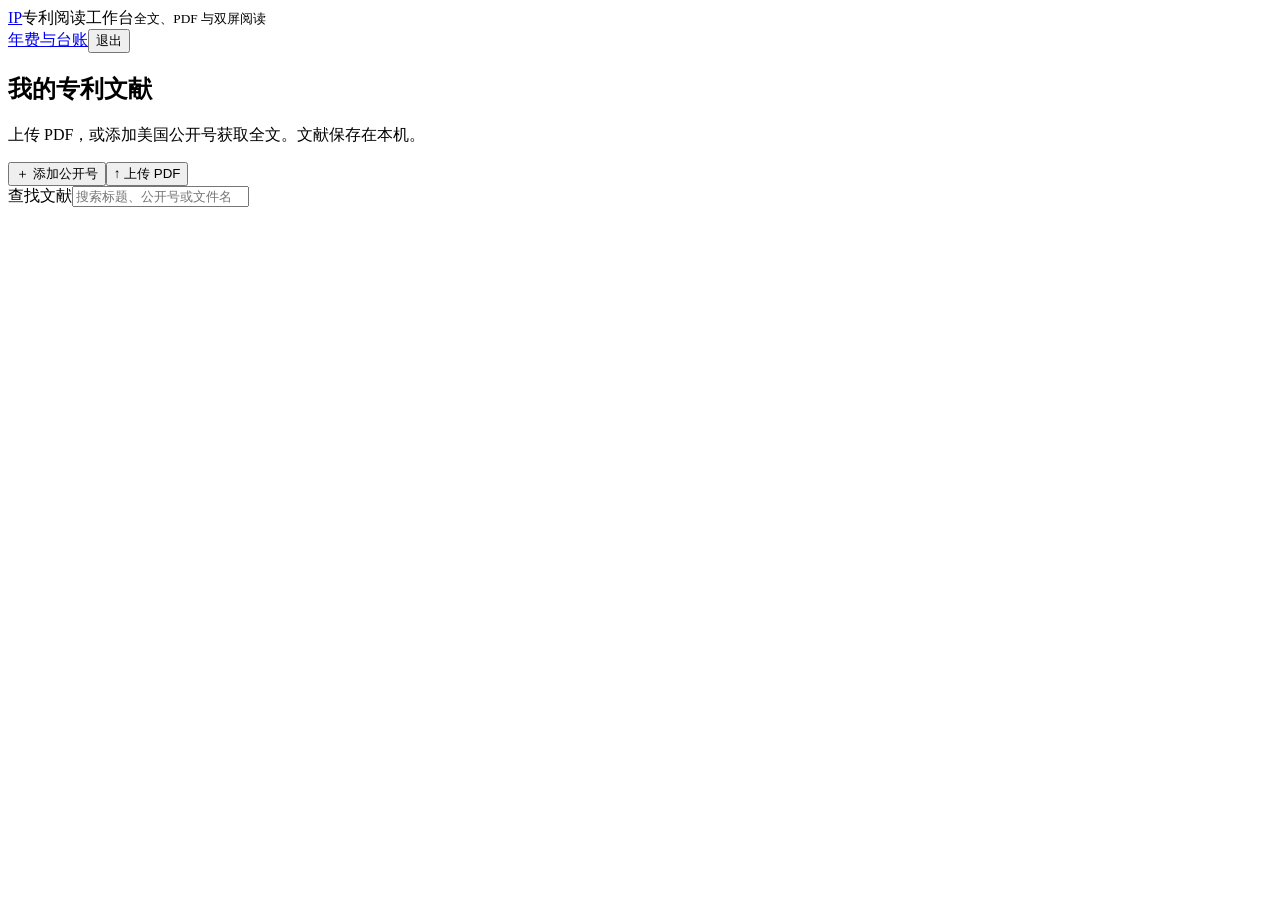
==== tools/local_patent_dashboard/static/library.html @ bcb7c755 "Separate patent reading library and add opt-in cached PPUBS full text" ====
<!doctype html>
<html lang="zh-CN">
<head><meta charset="utf-8"><meta name="viewport" content="width=device-width,initial-scale=1"><title>专利阅读工作台</title><link rel="stylesheet" href="/reader.css"><link rel="stylesheet" href="/library.css"></head>
<body class="library-body">
<header class="reader-header"><div class="brand"><a href="/" aria-label="专利阅读首页">IP</a><span>专利阅读工作台<small>全文、PDF 与双屏阅读</small></span></div><div class="header-tools"><a class="button" href="/index.html">年费与台账</a><button id="libraryShutdown">退出</button></div></header>
<main class="library-main">
  <section class="library-heading"><div><h1>我的专利文献</h1><p class="muted">上传 PDF，或添加美国公开号获取全文。文献保存在本机。</p></div><div class="header-tools"><button id="addNumber">＋ 添加公开号</button><button class="primary" id="addPdf">↑ 上传 PDF</button><input id="libraryPdf" type="file" accept="application/pdf,.pdf" hidden></div></section>
  <label class="library-search">查找文献<input id="librarySearch" type="search" placeholder="搜索标题、公开号或文件名"></label>
  <p id="libraryStatus" role="status" aria-live="polite"></p>
  <section id="libraryItems" class="library-grid" aria-label="专利文献列表"></section>
</main>
<dialog id="addDialog"><form id="addForm"><div class="dialog-title"><h2>添加专利文献</h2><button type="button" id="closeAdd">×</button></div><label>公开号<input id="newNumber" required placeholder="US20250337340A1"></label><label>标题（可选）<input id="newTitle" maxlength="500"></label><p class="muted">PPUBS 全文获取支持美国公开申请和授权专利，需联网。其他文献可直接上传 PDF。</p><p id="addError" class="error" role="alert"></p><footer><button class="primary" id="createItem">添加并打开</button></footer></form></dialog>
<script src="/library.js"></script></body></html>
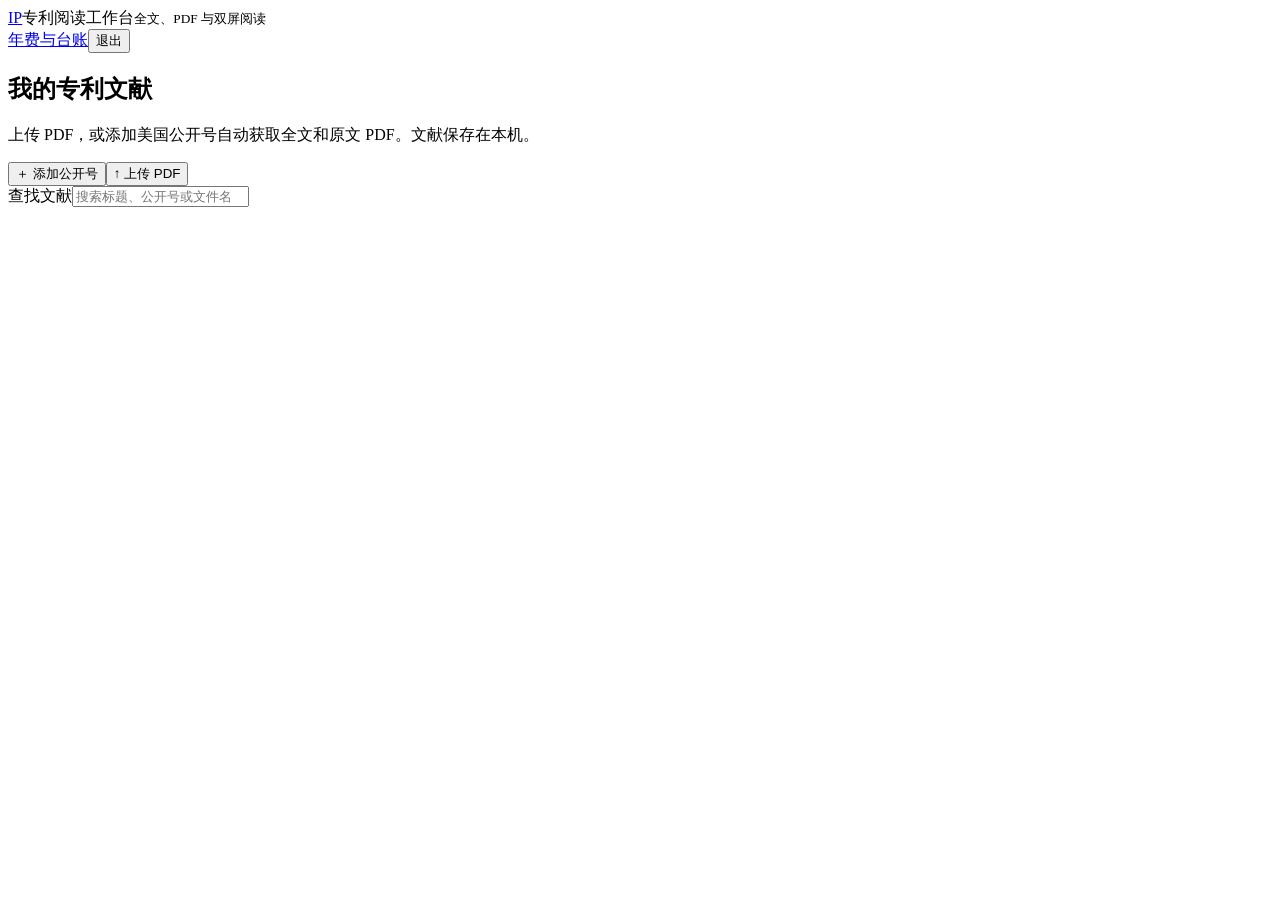
==== commit 7c9e767d: "Automatically retrieve US text and drawings when opening a patent" ====
--- a/tools/local_patent_dashboard/static/library.html
+++ b/tools/local_patent_dashboard/static/library.html
@@ -4,10 +4,10 @@
 <body class="library-body">
 <header class="reader-header"><div class="brand"><a href="/" aria-label="专利阅读首页">IP</a><span>专利阅读工作台<small>全文、PDF 与双屏阅读</small></span></div><div class="header-tools"><a class="button" href="/index.html">年费与台账</a><button id="libraryShutdown">退出</button></div></header>
 <main class="library-main">
-  <section class="library-heading"><div><h1>我的专利文献</h1><p class="muted">上传 PDF，或添加美国公开号获取全文。文献保存在本机。</p></div><div class="header-tools"><button id="addNumber">＋ 添加公开号</button><button class="primary" id="addPdf">↑ 上传 PDF</button><input id="libraryPdf" type="file" accept="application/pdf,.pdf" hidden></div></section>
+  <section class="library-heading"><div><h1>我的专利文献</h1><p class="muted">上传 PDF，或添加美国公开号自动获取全文和原文 PDF。文献保存在本机。</p></div><div class="header-tools"><button id="addNumber">＋ 添加公开号</button><button class="primary" id="addPdf">↑ 上传 PDF</button><input id="libraryPdf" type="file" accept="application/pdf,.pdf" hidden></div></section>
   <label class="library-search">查找文献<input id="librarySearch" type="search" placeholder="搜索标题、公开号或文件名"></label>
   <p id="libraryStatus" role="status" aria-live="polite"></p>
   <section id="libraryItems" class="library-grid" aria-label="专利文献列表"></section>
 </main>
-<dialog id="addDialog"><form id="addForm"><div class="dialog-title"><h2>添加专利文献</h2><button type="button" id="closeAdd">×</button></div><label>公开号<input id="newNumber" required placeholder="US20250337340A1"></label><label>标题（可选）<input id="newTitle" maxlength="500"></label><p class="muted">PPUBS 全文获取支持美国公开申请和授权专利，需联网。其他文献可直接上传 PDF。</p><p id="addError" class="error" role="alert"></p><footer><button class="primary" id="createItem">添加并打开</button></footer></form></dialog>
+<dialog id="addDialog"><form id="addForm"><div class="dialog-title"><h2>添加专利文献</h2><button type="button" id="closeAdd">×</button></div><label>公开号<input id="newNumber" required placeholder="US10211630 或 US20250337340A1"></label><label>标题（可选）<input id="newTitle" maxlength="500"></label><p class="muted">可省略 A1/B1 等类型码，有多个匹配版本时会提示选择。选定版本后会联网获取全文和原文 PDF。其他文献可直接上传 PDF。</p><p id="addError" class="error" role="alert"></p><footer><button class="primary" id="createItem">添加并打开</button></footer></form></dialog>
 <script src="/library.js"></script></body></html>
